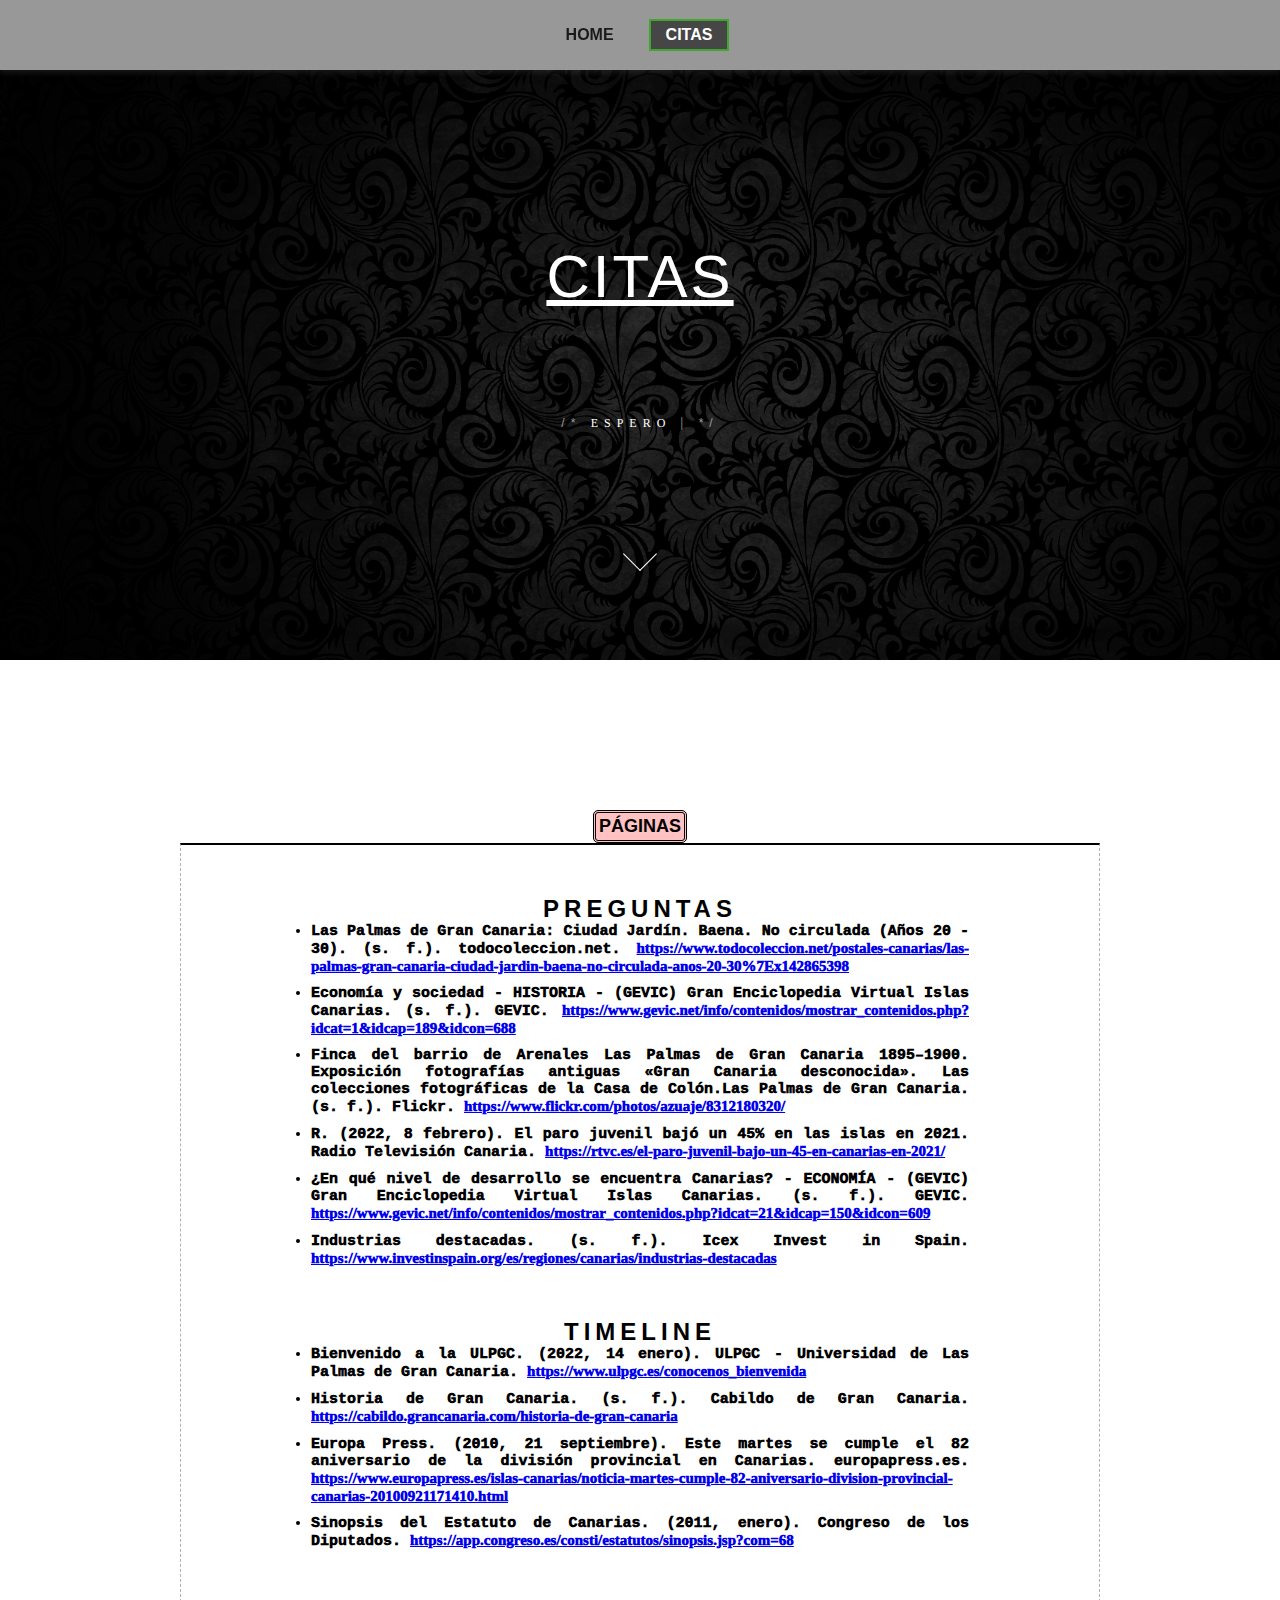
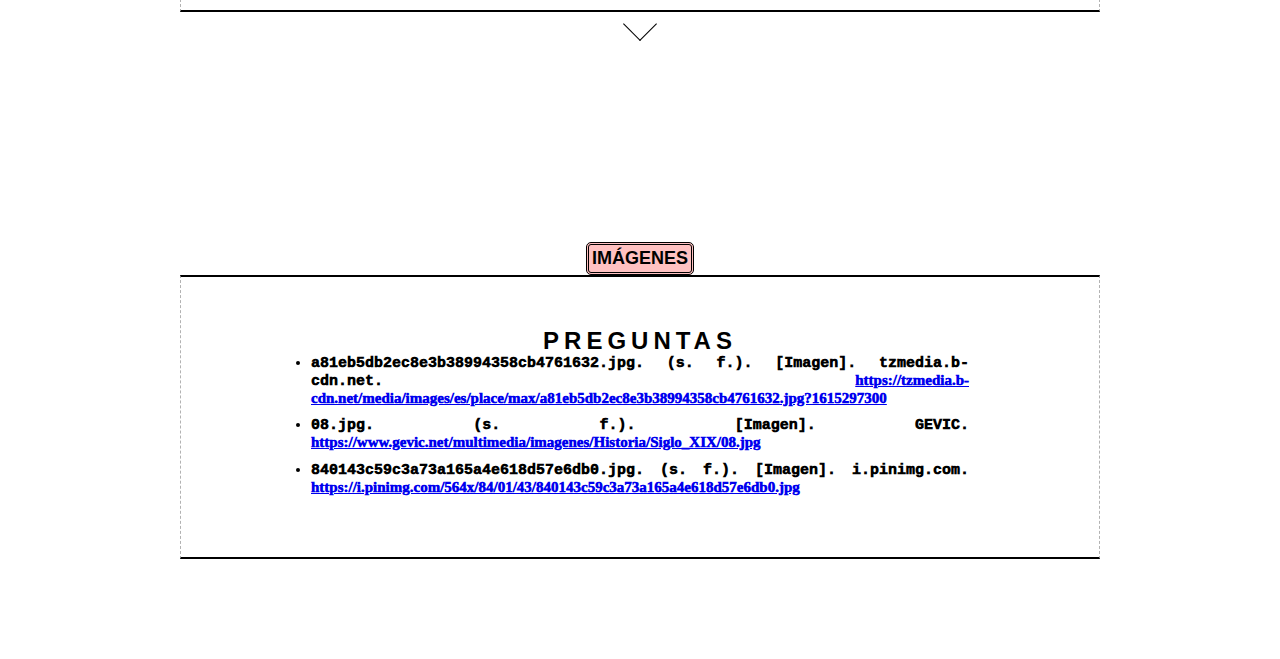
==== citas.html @ e0d7dbc1 "first commit" ====
<html lang="en">
<head>
  <meta charset="UTF-8">
  <meta http-equiv="X-UA-Compatible" content="IE=edge">
  <meta name="viewport" content="width=device-width, initial-scale=1.0">
  <title>Citas</title>
  <link rel="stylesheet" href="./general.css">
  <link rel="stylesheet" href="./animations/animations.css">
</head>

<body id="Home">
  <header>
    <!-- NAV -->
    <nav>
      <!-- MENU -->
      <ul class="menu">
        <li class="menu-item"><a href="./index.html">HOME</a></li>
        <li class="menu-item is-active" style="pointer-events: none;"><a href="citas.html">CITAS</a></li>
      </ul>
      <!-- MENU (UNTIL HERE) -->
    </nav>
  </header>
  <main>
    <section class="banner_4">
      <!-- HEADER (TYPEWRITER+TEXT) -->
      <section class="header container fullscreen" id="citas"></section>
        <div class="content-resizer" style="top: 221.5px; z-index: 1; margin-top: 50px;">
          <!-- NOT PART OF TYPEWRITER -->
          <u class="main-title" style="position: relative; bottom: 100px; font-size: 60px;">
            CITAS
          </u>
          <!-- TYPEWRITER TYPORA + TYPEWRITER_2 -->
          <div class="slogon">/*
            <a class="output" id="output">
              <span class="txt-type" data-words='["ESPERO QUE EL PROYECTO HAYA SIDO DE SU AGRADO &#128513;"]' style="color: white;"></span>
            </a>
            <span class="typed-cursor" style="font-size: 15px;">|</span>
            */
          </div>
          <!-- TYPEWRITER (END) -->
          <!-- SCROLL-DOWN_1 -->
          <section id="section_1" class="demo">
            <a href="#section_citas_2"><span></span></a>
          </section>
          <!-- SCROLL-DOWN_1 (END) -->
        </div>
      </section>
    </section>
  </main>

  <section class="citas_body">
    <section id="section_citas_2" style="margin-top: 100px;">
      <main>
        <h2 class="box_1">PÁGINAS</h2>
        <section class="banner_5">
          <div id="preguntas" class="preguntas" style="margin-right: 100px; margin-left: 100px;">
            <h2>PREGUNTAS</h2>
            <div id="preguntas_2">
              <ul>
                <li>Las Palmas de Gran Canaria: Ciudad Jardín. Baena. No circulada (Años 20 - 30). (s. f.). todocoleccion.net. 
                  <span>
                    <a href="https://www.todocoleccion.net/postales-canarias/las-palmas-gran-canaria-ciudad-jardin-baena-no-circulada-anos-20-30%7Ex142865398">
                      https://www.todocoleccion.net/postales-canarias/las-palmas-gran-canaria-ciudad-jardin-baena-no-circulada-anos-20-30%7Ex142865398
                    </a>
                  </span>
                </li>
              </ul>
              <ul>
                <li>Economía y sociedad - HISTORIA - (GEVIC) Gran Enciclopedia Virtual Islas Canarias. (s. f.). GEVIC. 
                  <span>
                    <a href="https://www.gevic.net/info/contenidos/mostrar_contenidos.php?idcat=1&idcap=189&idcon=688">
                      https://www.gevic.net/info/contenidos/mostrar_contenidos.php?idcat=1&idcap=189&idcon=688
                    </a>
                  </span>
                </li>
              </ul>
              <ul>
                <li>Finca del barrio de Arenales Las Palmas de Gran Canaria 1895–1900. Exposición fotografías antiguas «Gran Canaria desconocida». Las colecciones fotográficas de la Casa de Colón.Las Palmas de Gran Canaria. (s. f.). Flickr. 
                  <span>
                    <a href="https://www.flickr.com/photos/azuaje/8312180320/">
                      https://www.flickr.com/photos/azuaje/8312180320/
                    </a>
                  </span>
                </li>
              </ul>
              <ul>
                <li>R. (2022, 8 febrero). El paro juvenil bajó un 45% en las islas en 2021. Radio Televisión Canaria. 
                  <span>
                    <a href="https://rtvc.es/el-paro-juvenil-bajo-un-45-en-canarias-en-2021/">
                      https://rtvc.es/el-paro-juvenil-bajo-un-45-en-canarias-en-2021/
                    </a>
                  </span>
                </li>
              </ul>
              <ul>
                <li>¿En qué nivel de desarrollo se encuentra Canarias? - ECONOMÍA - (GEVIC) Gran Enciclopedia Virtual Islas Canarias. (s. f.). GEVIC. 
                  <span>
                    <a href="https://www.gevic.net/info/contenidos/mostrar_contenidos.php?idcat=21&idcap=150&idcon=609">
                      https://www.gevic.net/info/contenidos/mostrar_contenidos.php?idcat=21&idcap=150&idcon=609
                    </a>
                  </span>
                </li>
              </ul>
              <ul>
                <li>Industrias destacadas. (s. f.). Icex Invest in Spain. 
                  <span>
                    <a href="https://www.investinspain.org/es/regiones/canarias/industrias-destacadas">
                      https://www.investinspain.org/es/regiones/canarias/industrias-destacadas
                    </a>
                  </span>
                </li>
              </ul>
            </div>
            <h2>TIMELINE</h2>
            <div id="preguntas_2">
              <ul>
                <li>Bienvenido a la ULPGC. (2022, 14 enero). ULPGC - Universidad de Las Palmas de Gran Canaria. 
                  <span>
                    <a href="https://www.ulpgc.es/conocenos_bienvenida">
                      https://www.ulpgc.es/conocenos_bienvenida
                    </a>
                  </span>
                </li>
              </ul>
              <ul>
                <li>Historia de Gran Canaria. (s. f.). Cabildo de Gran Canaria. 
                  <span>
                    <a href="https://cabildo.grancanaria.com/historia-de-gran-canaria">
                      https://cabildo.grancanaria.com/historia-de-gran-canaria
                    </a>
                  </span>
                </li>
              </ul>
              <ul>
                <li>Europa Press. (2010, 21 septiembre). Este martes se cumple el 82 aniversario de la división provincial en Canarias. europapress.es. 
                  <span>
                    <a href="https://www.europapress.es/islas-canarias/noticia-martes-cumple-82-aniversario-division-provincial-canarias-20100921171410.html">
                      https://www.europapress.es/islas-canarias/noticia-martes-cumple-82-aniversario-division-provincial-canarias-20100921171410.html
                    </a>
                  </span>
                </li>
              </ul>
              <ul>
                <li>Sinopsis del Estatuto de Canarias. (2011, enero). Congreso de los Diputados. 
                  <span>
                    <a href="https://app.congreso.es/consti/estatutos/sinopsis.jsp?com=68">
                      https://app.congreso.es/consti/estatutos/sinopsis.jsp?com=68
                    </a>
                  </span>
                </li>
              </ul>
            </div>
          </div>
        </section>
      </main>
      <!-- SCROLL-DOWN_citas_2 -->
      <section id="anchor_2" class="demo_2">
        <a href="#section_citas_3"><span></span></a>
      </section>
    </section>


    <section id="section_citas_3" style="margin-top: 100px;">
      <main>
        <h2 class="box_1">IMÁGENES</h2>
        <section class="banner_5">
          <div id="preguntas" class="preguntas" style="margin-right: 100px; margin-left: 100px;">
            <h2>PREGUNTAS</h2>
            <div id="preguntas_2">
              <ul>
                  <li>a81eb5db2ec8e3b38994358cb4761632.jpg. (s. f.). [Imagen]. tzmedia.b-cdn.net. 
                    <span>
                      <a href="https://tzmedia.b-cdn.net/media/images/es/place/max/a81eb5db2ec8e3b38994358cb4761632.jpg?1615297300">
                        https://tzmedia.b-cdn.net/media/images/es/place/max/a81eb5db2ec8e3b38994358cb4761632.jpg?1615297300
                      </a>
                    </span>
                  </li>
                </ul>
                <ul>
                  <li>08.jpg. (s. f.). [Imagen]. GEVIC. 
                    <span>
                      <a href="https://www.gevic.net/multimedia/imagenes/Historia/Siglo_XIX/08.jpg">
                        https://www.gevic.net/multimedia/imagenes/Historia/Siglo_XIX/08.jpg
                      </a>
                    </span>
                  </li>
              </ul>
              <ul>
                <li>840143c59c3a73a165a4e618d57e6db0.jpg. (s. f.). [Imagen]. i.pinimg.com. 
                  <span>
                    <a href="https://i.pinimg.com/564x/84/01/43/840143c59c3a73a165a4e618d57e6db0.jpg">
                      https://i.pinimg.com/564x/84/01/43/840143c59c3a73a165a4e618d57e6db0.jpg
                    </a>
                  </span>
                </li>
              </ul>
            </div>
          </div>
        </section>
      </main>
    </section>
  </section>

  <!-- partial (SCROLL-DOWN-EFFECT) -->
  <script src="./scripts/jquery.min.js"></script>
  <!-- partial (SCROLL-DOWN-EFFECT) -->
  <script src="./scripts/CSSPlugin.min.js"></script>
  <script src="./scripts/EasePack.min.js"></script>
  <script src="./scripts/TweenLite.min.js"></script>
  <script src="./scripts/TimelineLite.min.js"></script>
  <!-- + ANCHORS_1 -->
  <script src="./scripts/bootstrap.min.js"></script>
  <!-- ANTIMATIONS -->
  <script src="./animations/animations.js"></script>
</body>
</html>
---- general.css ----
/* GENERAL EDIT */
* {
    margin: 0;
    padding: 0;
    box-sizing: border-box;
    /* font-family: monospace; h2+type */
    /* font-family: courier; */ /*sub*/
    font-family: "calibri";
    text-align: center;
}



/* BODY EDIT */
body {
    background-color: white;
    z-index: 0;
}



/* TEXTS EDIT */
/* MAIN-TITLE EDIT */
main .main-title {
    color: white;
    text-align: center;
    text-transform: uppercase;
    font-size: 60px;
    font-weight: 100;
    letter-spacing: 3px;
    font-family: "Montserrat", sans-serif;
    position: relative; bottom: 100px;
}
main .main-title span{
    text-transform: uppercase;
    letter-spacing: 7px;
    font-size: 25px;
    line-height: 1;
}

/* UNDERLINE TEXTS */
.underline {
    text-decoration: underline;
}

h2 {
    margin-top: 50px; 
    font-family: sans-serif;
}

.reflexion {
    font-family: cursive;
}

.banner_3 h2, .banner_5 h2 {
    letter-spacing: 5px;
}



/* header EDIT */
header {
    padding: 15px /*142px*/;
    position: sticky;
    top: 0;
    z-index: 99;
    background-color: rgb(255, 255, 255);
    opacity: 0.9;
    box-shadow: 0px 3px 6px rgba(255, 255, 255, 0.1);
    /* HOVER */
    transition: 0.8s
}
/* +HOVER */
header:hover {
    background: rgba(112, 112, 112, 0.8);
}



/* nav EDIT */
nav {
    display: flex;
    justify-content: space-between;
    align-items: center;
    max-height: 40px;
}

/* NAV LIMIT */
html, body {
    width: 100%;
    height: 650px;
    text-align: center;
}



/* MENU EDIT */
nav .menu {
    list-style-type: none;
    display: flex;
    align-items: center;
    justify-content: flex-end;
    /* margin-right: 450px; */
    margin-left: auto;
    margin-right: auto;
    /* width: 8em */
}

/* MENU-ITEM EDIT */
nav .menu .menu-item a {
    display: block;
    padding: 5px 15px;
    color: var(--dark);
    font-weight: 600;
    text-decoration: none;
    border-top: 3px solid transparent;
    border-bottom: 3px solid transparent;
    transition: 0.2s;
    font-family: 'Franklin Gothic Medium', 'Arial Narrow', Arial, sans-serif;
}
nav .menu .menu-item.is-active a {
    color: white;
    background-color: rgba(49,49,49,255);
    border: 2px solid rgb(44, 156, 21);
}



/* HOVER-MENU-ITEMS*/
.menu-item{
    position: relative;
    margin: 10px;
    color: black;
}
.menu-item::before{
    content: '';
    position: absolute;
    bottom: 0;
    right: 0;
    width: 0;
    height: 2px;
    background-color: rgb(44, 156, 21);
    transition: width 1s cubic-bezier(0.25, 1, 0.5, 1);
}
@media (hover: hover) and (pointer: fine) {
    .menu-item:hover::before{
    left: 0;
    right: auto;
    width: 100%;
    }
}



/* BANNER */
main .banner {
    background-image: url("./img/image.png");
    position: relative;
    min-height: 580px;
    display: flex;
    align-items: center;
    justify-content: center;
    /* PARALLAX */
    background-attachment: fixed;
    /* RESIZE */
    background-size: cover; 
}
main .banner:after {
    content: '';
    position: absolute;
    top: 0;
    left: 0;
    width: 100%;
    height: 100%;
    z-index: 0;
    background-color: rgba(0, 0, 0, 0.3);
}
main .banner .banner-inner {
    position: relative;
    z-index: 1;
}
main .banner h1 {
    color: rgb(255, 255, 255);
    font-size: 72px;
    text-align: center;
}
main .banner h3 {
    color: var(--light);
    font-size: 42px;
    text-align: center;
}

/* BANNER_2 */
main .banner_2 {
    position: relative;
    min-height: 50px;
    display: flex, inline-block;
    align-items: center;
    justify-content: center;
    /* PARALLAX */
    background-attachment: fixed;
    /* RESIZE */
    background-size: cover;
    /* MARGIN */
    margin-top: 20px;
    margin-left: 0;
    margin-right: 0;
    /* TEXTURED-BACKGROUND_1 */
    /* background-image: 
        linear-gradient(45deg, transparent 20%, black 25%, transparent 25%), 
        linear-gradient(-45deg, transparent 20%, black 25%, transparent 25%), 
        linear-gradient(-45deg, transparent 75%, black 80%, transparent 0),
        radial-gradient(gray 2px, transparent 0);
    background-size: 20px 20px, 20px 20px; */
    /* TEXTURED-BACKGROUND_2 */
    background-image: 
        radial-gradient(ellipse at top, #000000 0%, transparent 100%);
    /* TEXTURED-BACKGROUND (END) */
    border: 5px solid rgb(0, 0, 0);
    box-shadow: 1px 2px 30px rgba(0, 0, 0, 1);
}
/* BANNER_3 */
main .banner_3 {
    position: relative;
    min-height: 50px;
    display: flex, inline-block;
    align-items: center;
    justify-content: center;
    /* PARALLAX */
    background-attachment: fixed;
    /* RESIZE */
    background-size: cover;
    /* MARGIN */
    margin-top: 0;
    margin-left: 180px;
    margin-right: 180px;
    /* BOX-BORDER */
    border: 2px solid rgba(0, 0, 0);
    border-right: 1px dashed rgba(0, 0, 0, .3);
    border-left: 1px dashed rgba(0, 0, 0, .3);
    padding-bottom: 50px;
    padding-right: 30px;
    padding-left: 30px;
}
/* BANNER_4 */
main .banner_4 {
    background-image: url("./img/StZak.jpeg");
    position: relative;
    min-height: 590px;
    display: flex;
    align-items: center;
    justify-content: center;
    /* PARALLAX */
    background-attachment: fixed;
    /* RESIZE */
    background-size: cover;
}
main .banner_4:after {
    content: '';
    position: absolute;
    top: 0;
    left: 0;
    width: 100%;
    height: 100%;
    z-index: 0;
    background-color: rgba(0, 0, 0, 0.3);
}
main .banner_4 .banner-inner {
    position: relative;
    z-index: 1;
}
main .banner_4 h1 {
    color: rgb(255, 255, 255);
    font-size: 72px;
    text-align: center;
}
main .banner_4 h3 {
    color: var(--light);
    font-size: 42px;
    text-align: center;
}

/* BANNER_5 */
main .banner_5 {
    position: relative;
    min-height: 50px;
    display: flex, inline-block;
    align-items: center;
    justify-content: center;
    /* PARALLAX */
    background-attachment: fixed;
    /* RESIZE */
    background-size: cover;
    /* MARGIN */
    margin-top: 0;
    margin-left: 180px;
    margin-right: 180px;
    /* BOX-BORDER */
    border: 2px solid rgba(0, 0, 0);
    border-right: 1px dashed rgba(0, 0, 0, .3);
    border-left: 1px dashed rgba(0, 0, 0, .3);
    padding-bottom: 50px;
    padding-right: 30px;
    padding-left: 30px;
}


/* PAGE-CONTENT EDIT */
main .page-content {
    padding-left: 142px;
    padding-right: 142px;
    padding-top: 50px;
}
main .page-content h2 {
    color: var(--dark);
    font-size: 36px;
    margin-bottom: 30px;
}
main .page-content p {
    font-size: 18px;
    line-height: 1.4;
}



/* SCROLLBAR */
::-webkit-scrollbar {
    width: 6px;
}
::-webkit-scrollbar-track {
    background-color: white;
    border-radius: 100px;
}
::-webkit-scrollbar-thumb {
    background-image: linear-gradient(180deg, rgb(0, 0, 0) 0%, rgb(255, 255, 255) 50%,rgb(0, 0, 0) 100%);
    box-shadow: inset 2px 2px 5px 0 rgba(#fff, 0.5);
    border-radius: 100px;
}
::-webkit-scrollbar:horizontal{
    height: 6px;
}
::-webkit-scrollbar-thumb:horizontal{
    background-image: linear-gradient(270deg, red 0%, black 50%,red 100%);
    box-shadow: inset 2px 2px 5px 0 rgba(#fff, 0.5);
    border-radius: 100px;
}

.margin{
    margin-top: 100px;
}



/* BOX_1 */
.box_1{
    border: 3px double rgb(0, 0, 0);
    border-radius: 5px;
    background-color: rgb(255, 255, 255);
    display: inline-block;
    color: rgb(0, 0, 0);
    z-index: 99;
    padding: 3px;
    font-size: 18px;
}



/* STICKY-POSITION */
.box_1 {
    position: -webkit-sticky; /* Safari */
    position: sticky;
    top: 10;
}



/* UNDERLINE_1_(QUOTE_1) */
.quote_1 {
    z-index: 0;
    border: 2px solid rgba(0, 0, 0);
    padding-bottom: 20px;
    padding-right: 90px;
    padding-left: 90px;
    margin-top: 40px;
    margin-right: 150px;
    margin-left: 150px;
    background-color: #000000;
    background-image: url("https://www.transparenttextures.com/patterns/brick-wall-dark.png");
}

.underline_1 {
    font-family: 'Brittany Signature', sans-serif;
    /* COLOR */
    color: rgb(0, 0, 0);
    border-bottom: 2px solid currentColor;
    display: inline-block;
    line-height: 0.85;
    /* POSITION */
    position: fixed;
    bottom: 0;
    right: 0;
    margin: 10px;
    /* SHADOW */
    text-shadow: 0px 0px 4px #000000;
    filter: dropshadow(color=#000000, offx=0, offy=0);
    /* SHADOW_2 */
    text-shadow: 
        0.5px 0 0 rgb(255, 255, 255), 
        -0.5px 0 0 rgb(255, 255, 255), 
        0 1px 0 rgb(255, 255, 255), 
        0 -1px 0 rgb(255, 255, 255), 
        0.5px 0.5px rgb(255, 255, 255), 
        -0.5px -0.5px 0 rgb(255, 255, 255), 
        0.5px -0.5px 0 rgb(255, 255, 255), 
        -0.5px 0.5px 0 rgb(255, 255, 255);
}

.quote_autor {
    color: white; 
    font-weight: 100px;
}



/* UNSELECTABLE */
.underline_1, .box_1, .quote_1 {
    -webkit-user-select: none; /* Safari */        
    -moz-user-select: none; /* Firefox */
    -ms-user-select: none; /* IE10+/Edge */
    user-select: none; /* Standard */
}



/* MULTICOLOR_1 */
:root {
    --color-1: #442288;
    --color-2: #6ca2ea;
    --color-3: #b5d33d;
    --color-4: #fed23f;
    --color-5: #eb7d5b;
    --angle: 0deg;
}
/* body {
display: flex;
justify-content: center;
align-items: center;
background: #000;
} */
.multicolor_1 {
    color: rgb(255, 255, 255);
    text-align: center;
    font-family: Roboto,"Helvetica Neue",Arial,sans-serif;
    font-size: 2.5vw;
    font-weight: 900;
    line-height: 6vw;
    text-transform: uppercase;
    word-spacing: 1vw;
    background: linear-gradient(
        var(--angle),
        var(--color-1) 19%,
        transparent 19%,
        transparent 20%,
        var(--color-2) 20%,
        var(--color-2) 39%,
        transparent 39%,
        transparent 40%,
        var(--color-3) 40%,
        var(--color-3) 59%,
        transparent 59%,
        transparent 60%,
        var(--color-4) 60%,
        var(--color-4) 79%,
        transparent 79%,
        transparent 80%,
        var(--color-5) 80%
    );
    background-clip: text;
    -webkit-background-clip: text;
    color: transparent; 
    animation: 20s rotate linear infinite;
    margin-left: 20px;
    margin-right: 20px;
}
@keyframes rotate {
    to {
        --angle: 360deg;
    }
}
@property --angle {
    syntax: "<angle>";
    initial-value: 0deg;
    inherits: false;
}



#preguntas_2 li {
    text-align: justify;
    font-family: courier;
    margin-bottom: 10px;
    font-size: 15px;
    font-weight: 1000;
}



h3 {
    text-decoration: underline;
}



/* IMAGE-GALLERY_1 */
.image-gallery_1 {
    width: 100%;
    max-width: 950px;
    margin: 0 auto;
    padding: 50px 20px;
    display: grid;
    grid-template-columns: repeat(auto-fit, minmax(250px, 1fr));
    grid-auto-rows: 250px;
    grid-auto-flow: dense;
    grid-gap: 20px;
}

.image-gallery_1 .image-box img {
    pointer-events: none;
}

.image-gallery_1 .image-box {
    position: relative;
    background-color: #d7d7d8;
    overflow: hidden;
    border-radius: 5px;
}

.image-gallery_1 .image-box:nth-child(3n + 1) {
    grid-column: span 2;
    grid-row: span 1;
}

.image-gallery_1 .image-box img {
    width: 100%;
    height: 100%;
    object-fit: cover;
    transition: all 0.5s ease;
}

.image-gallery_1 .image-box:hover img {
    transform: scale(1.1);
}

.image-gallery_1 .image-box .overlay {
    position: absolute;
    top: 0;
    right: 0;
    bottom: 100%;
    left: 0;
    background-color: #fafafaf2;
    display: flex;
    align-items: center;
    justify-content: center;
    opacity: 0;
    transition: all 1.0s ease;
    z-index: 1;
    border-radius: 5px;
}

.image-gallery_1 .image-box:hover .overlay {
    top: 20px;
    right: 20px;
    bottom: 20px;
    left: 20px;
    opacity: 0.7;
}

.image-gallery_1 .image-box .details {
    text-align: center;
}

.image-gallery_1 .image-box .details .title {
    margin-bottom: 8px;
    font-size: 24px;
    font-weight: 600;
    position: relative;
    top: -5px;
    opacity: 0;
    visibility: hidden;
    transition: all 0.3s ease;
}

.image-gallery_1 .image-box .details .category {
    font-size: 18px;
    font-weight: 400;
    /* POSITION BEFORE */
    position: relative;
    bottom: -55px;
    opacity: 0;
    visibility: hidden;
    transition: all 0.3s ease;
}

.image-gallery_1 .image-box:hover .details .title {
    pointer-events: none;
    top: 0px;
    opacity: 1;
    visibility: visible;
    transition: all 0.3s 0.2s ease;
}

.image-gallery_1 .image-box:hover .details .category {
    bottom: 0;
    opacity: 1;
    visibility: visible;
    transition: all 0.3s 0.2s ease;
}

.image-gallery_1 .image-box .details .title a,
.image-gallery_1 .image-box .details .category a {
    color: #222222;
    text-decoration: none;
}

.category_0 {
    font-size: 18px;
    font-weight: 400;
    position: relative;
    bottom: -5px;
    opacity: 0;
    visibility: hidden;
    transition: all 0.3s ease;
    bottom: 0;
    opacity: 1;
    visibility: visible;
    transition: all 0.3s 0.2s ease;
}

.category_0 p {
    color: #222222;
    text-decoration: none;
}

/* Let's make it responsive */
@media (max-width: 768px) {
    .image-gallery_1 {
    grid-template-columns: repeat(auto-fit, minmax(250px, 1fr));
    grid-auto-rows: 250px;
    }

    .image-gallery_1 .image-box:nth-child(7n + 1) {
    grid-column: unset;
    grid-row: unset;
    }
}



/* TYPEWRITER_3 */
.start {
    color: #222;
    text-decoration: none;
    transition: border-color 1s, background-color 2s, color 0.5s;
    font-weight: bold;
    font-size: 20px;
    border: solid black 2px;
    border-radius: 3px;
    margin-top: 180px;
    padding: 5px;
    background-color: transparent;
    display: inline-block;
    z-index: 99;
}

/* .start-HOVER */
.start:hover {
    background-color: rgb(0, 0, 0);
    border-color: rgb(255, 255, 255);
    color: rgb(255, 255, 255);
}

.wrap {
  width: 500px;
  margin: 30px auto;
  text-align: center;
}

.test {
  margin-top: 10px;
  text-align: left;
  font: 16px/20px 'Cutive Mono', serif;
}



.citas_body {
    padding-bottom: 100px;
}
---- animations/animations.css ----
/* BOX_2 */
* {
    box-sizing: border-box;
}
.change_color {
  display: block;
  height: 20%;
  -webkit-animation: hue-rotate 10s linear infinite;
          animation: hue-rotate 10s linear infinite;
}
.button {
  -webkit-font-smoothing: antialiased;
  background-color: #222;
  border: none;
  color: #fff;
  display: inline-block;
  font-family: "Montserrat", sans-serif;
  font-size: 14px;
  font-weight: 100;
  text-decoration: none;
  -webkit-user-select: none;
    -moz-user-select: none;
    -ms-user-select: none;
        user-select: none;
  letter-spacing: 1px;
  color: white;
  padding: 20px 40px;
  text-transform: uppercase;
  transition: all 0.1s ease-out;
}
.button:hover {
  background-color: #90feb5;
  color: #fff;
}
.button:active {
  transform: scale(0.95);
}
.button--bubble {
  position: relative;
  z-index: 2;
  color: white;
  background: none;
}
.button--bubble:hover {
  background: none;
}
.button--bubble:hover + .button--bubble__effect-container .circle {
  background: #44fd82;
}
.button--bubble:hover + .button--bubble__effect-container .button {
  background: #44fd82;
}
.button--bubble:active + .button--bubble__effect-container {
  transform: scale(0.95);
}
.button--bubble__container {
  position: relative;
  display: inline-block;
}
.button--bubble__container .effect-button {
  position: absolute;
  width: 50%;
  height: 25%;
  top: 50%;
  left: 25%;
  z-index: 1;
  transform: translateY(-50%);
  background: #222;
  transition: background 0.1s ease-out;
}
.button--bubble__effect-container {
  position: absolute;
  display: block;
  width: 200%;
  height: 400%;
  top: -150%;
  left: -50%;
  filter: url("#goo");
  transition: all 0.1s ease-out;
  pointer-events: none;
}
.button--bubble__effect-container .circle {
  position: absolute;
  width: 25px;
  height: 25px;
  border-radius: 15px;
  background: #222;
  transition: background 0.1s ease-out;
}
.button--bubble__effect-container .circle.top-left {
  top: 40%;
  left: 27%;
}
.button--bubble__effect-container .circle.bottom-right {
  bottom: 40%;
  right: 27%;
}
.goo {
  position: absolute;
  visibility: hidden;
  width: 1px;
  height: 1px;
}
.button--bubble__container {
  top: 10%;
}
@keyframes hue-rotate {
  from {
    -moz-filter: hue-rotate(0);
    -ms-filter: hue-rotate(0);
    filter: hue-rotate(0);
  }
  to {
    -moz-filter: hue-rotate(360deg);
    -ms-filter: hue-rotate(360deg);
    filter: hue-rotate(360deg);
  }
}



/* CHANGE OF COLOR (FROM "button-bubble-effect") */
.menu {
  display: block;
  height: 100%;
  -webkit-animation: hue-rotate 10s linear infinite;
          animation: hue-rotate 10s linear infinite;
}
.box_1 {
  background-color: rgb(255, 193, 193);
  -webkit-animation: hue-rotate 20s linear infinite;
          animation: hue-rotate 20s linear infinite;
}
@-webkit-keyframes hue-rotate {
  from {
    -moz-filter: hue-rotate(0);
    -ms-filter: hue-rotate(0);
    filter: hue-rotate(0);
  }
  to {
    -moz-filter: hue-rotate(360deg);
    -ms-filter: hue-rotate(360deg);
    filter: hue-rotate(360deg);
  }
}



/* TYPEWRITER TYPORA */
.typed-cursor {
  opacity: 1;
  -webkit-animation: blink .7s infinite;
  -moz-animation: blink .7s infinite;
  animation: blink .7s infinite;
}
.typed-cursor {opacity:1;-webkit-animation:blink .7s infinite;-moz-animation:blink .7s infinite;animation:blink .7s infinite}
@font-face {
  font-family:'pt serif';
  font-style:normal;
  font-weight:400;
  src:local('PT Serif'),local('PTSerif-Regular'),url(pt-serif.woff2) format('woff2')
}
.typed-cursor {
  opacity:1;
  -webkit-animation:blink .7s infinite;
  -moz-animation:blink .7s infinite;
  animation:blink .7s infinite
}
@keyframes blink {
  0% {opacity:1}
  50%{opacity:0}
  100%{opacity:1}
}
@-webkit-keyframes blink {
  0%{opacity:1}
  50%{opacity:0}
  100%{opacity:1}
}
@-moz-keyframes blink {
  0%{opacity:1}
  50%{opacity:0}
  100%{opacity:1}
}
.header .content-resizer {
  padding-top:70px
}
.content-resizer {
  position:absolute;
  width:100%;
  top:200px;
  min-height:200px
}
.slogon {
  font-family:raleway,century gothic,texgyreadventor,sans-serif;
  font-size:12px;font-weight:500;line-height:22px;
  letter-spacing:6px;
  text-transform:uppercase;
  color:#999;
  text-align:center;
}
.slogon strong {
  color:#555;
  font-weight:bolder
}
.slogon a {
  cursor:test
}
.scroll-down-div {
  position:absolute;
  bottom:0;
  width:100%;
  color:#4d4d4d;
  cursor:pointer;
  height:32px;
  font-size:18px
}



/* SCROLL-DOWN_2 */
.demo a {
  position: absolute;
  bottom: 20px;
  left: 50%;
  z-index: 2;
  display: inline-block;
  color: #fff;
  /* font : normal 400 20px/1 'Josefin Sans', sans-serif; */
  letter-spacing: .1em;
  text-decoration: none;
  transition: opacity .3s;
}
.demo a:hover {
  opacity: .5;
}
#section_1 a {
  padding-top: 70px;
}
#section_1 a span {
  position: inherit;
  top: 0;
  left: 50%;
  width: 24px;
  height: 24px;
  margin-top: 90px;
  margin-left: -12px;
  border-left: 1px solid #fff;
  border-bottom: 1px solid #fff;
  -webkit-transform: rotate(-45deg);
  transform: rotate(-45deg);
  -webkit-animation: sdb05 1.5s infinite;
  animation: sdb05 2.5s infinite;
  box-sizing: border-box;
}
@-webkit-keyframes sdb05 {
  0% {
    -webkit-transform: rotate(-45deg) translate(0, 0);
    opacity: 0;
  }
  50% {
    opacity: 1;
  }
  100% {
    -webkit-transform: rotate(-45deg) translate(-20px, 20px);
    opacity: 0;
  }
}
@keyframes sdb05 {
  0% {
    transform: rotate(-45deg) translate(0, 0);
    opacity: 0;
  }
  50% {
    opacity: 1;
  }
  100% {
    transform: rotate(-45deg) translate(-20px, 20px);
    opacity: 0;
  }
}

/* SCROLL-DOWN_2.2 */
.demo_2 {
  margin-bottom: 180px;
}
.demo_2 a {
  position: absolute;
  left: 50%;
  z-index: 2;
  display: inline-block;
  color: rgb(0, 0, 0);
  /* font : normal 400 20px/1 'Josefin Sans', sans-serif; */
  letter-spacing: .1em;
  text-decoration: none;
  transition: opacity .3s;
}
.demo_2 a:hover {
  opacity: .5;
}
#anchor_2 a {
  padding-top: 0px;
}
#anchor_2 a span {
  position: inherit;
  top: 0;
  left: 50%;
  width: 24px;
  height: 24px;
  margin-left: -12px;
  border-left: 1px solid rgb(0, 0, 0);
  border-bottom: 1px solid rgb(0, 0, 0);
  -webkit-transform: rotate(-45deg);
  transform: rotate(-45deg);
  -webkit-animation: sdb05 1.5s infinite;
  animation: sdb05 2.5s infinite;
  box-sizing: border-box;
}



/* CHANGE_COLOR_2 */
/* @keyframes change_color_2 {  
  0% {background-color: transparent;
    color: transparent;}
  100% {background-color: rgb(0, 0, 0, .4);
    color: white;}
}
.BOX_1 {
  background-color: rgb(0, 0, 0, .4);
  color: white;
  animation-name: change_color_1;
  animation-duration: unset;
} */



/* FONT-FAMILY: "Brittany Signature" */
@font-face {
  font-family: 'Brittany Signature';
  font-style: normal;
  font-weight: 400;
  src: local('Brittany Signature'), url('https://fonts.cdnfonts.com/s/39082/BrittanySignature-LjyZ.woff') format('woff');
}



/* BOX_3 */
.raise:hover,
.raise:focus {
  box-shadow: 0 0.5em 0.5em -0.4em var(--hover);
  transform: translateY(-0.25em);
}

.raise {
  --color: #ffa260;
  --hover: #af2525;
}

button {
  color: var(--color);
  transition: 0.25s;
}
button:hover, button:focus {
  border-color: var(--hover);
  color: #af2525;
}

button {
  background: none;
  border: 2px solid;
  font: inherit;
  line-height: 1;
  margin: 0.5em;
  padding: 1em 2em;
  cursor: pointer;
}



/* button_3 */
.button_3 {
  border: 2px solid rgba(0, 0, 0, 0.6);
  padding: 20px 32px;
  font-family: sans-serif;
  color: rgba(0, 0, 0, 0.8);
  transition: border-color 0.2s, background-color 0.5s, color 1s;
  text-decoration: none;
  font-weight: bold;
}
.button_3:hover {
  background-color: rgb(0, 0, 0);
  border-color: transparent;
  color: rgb(255, 255, 255);
}
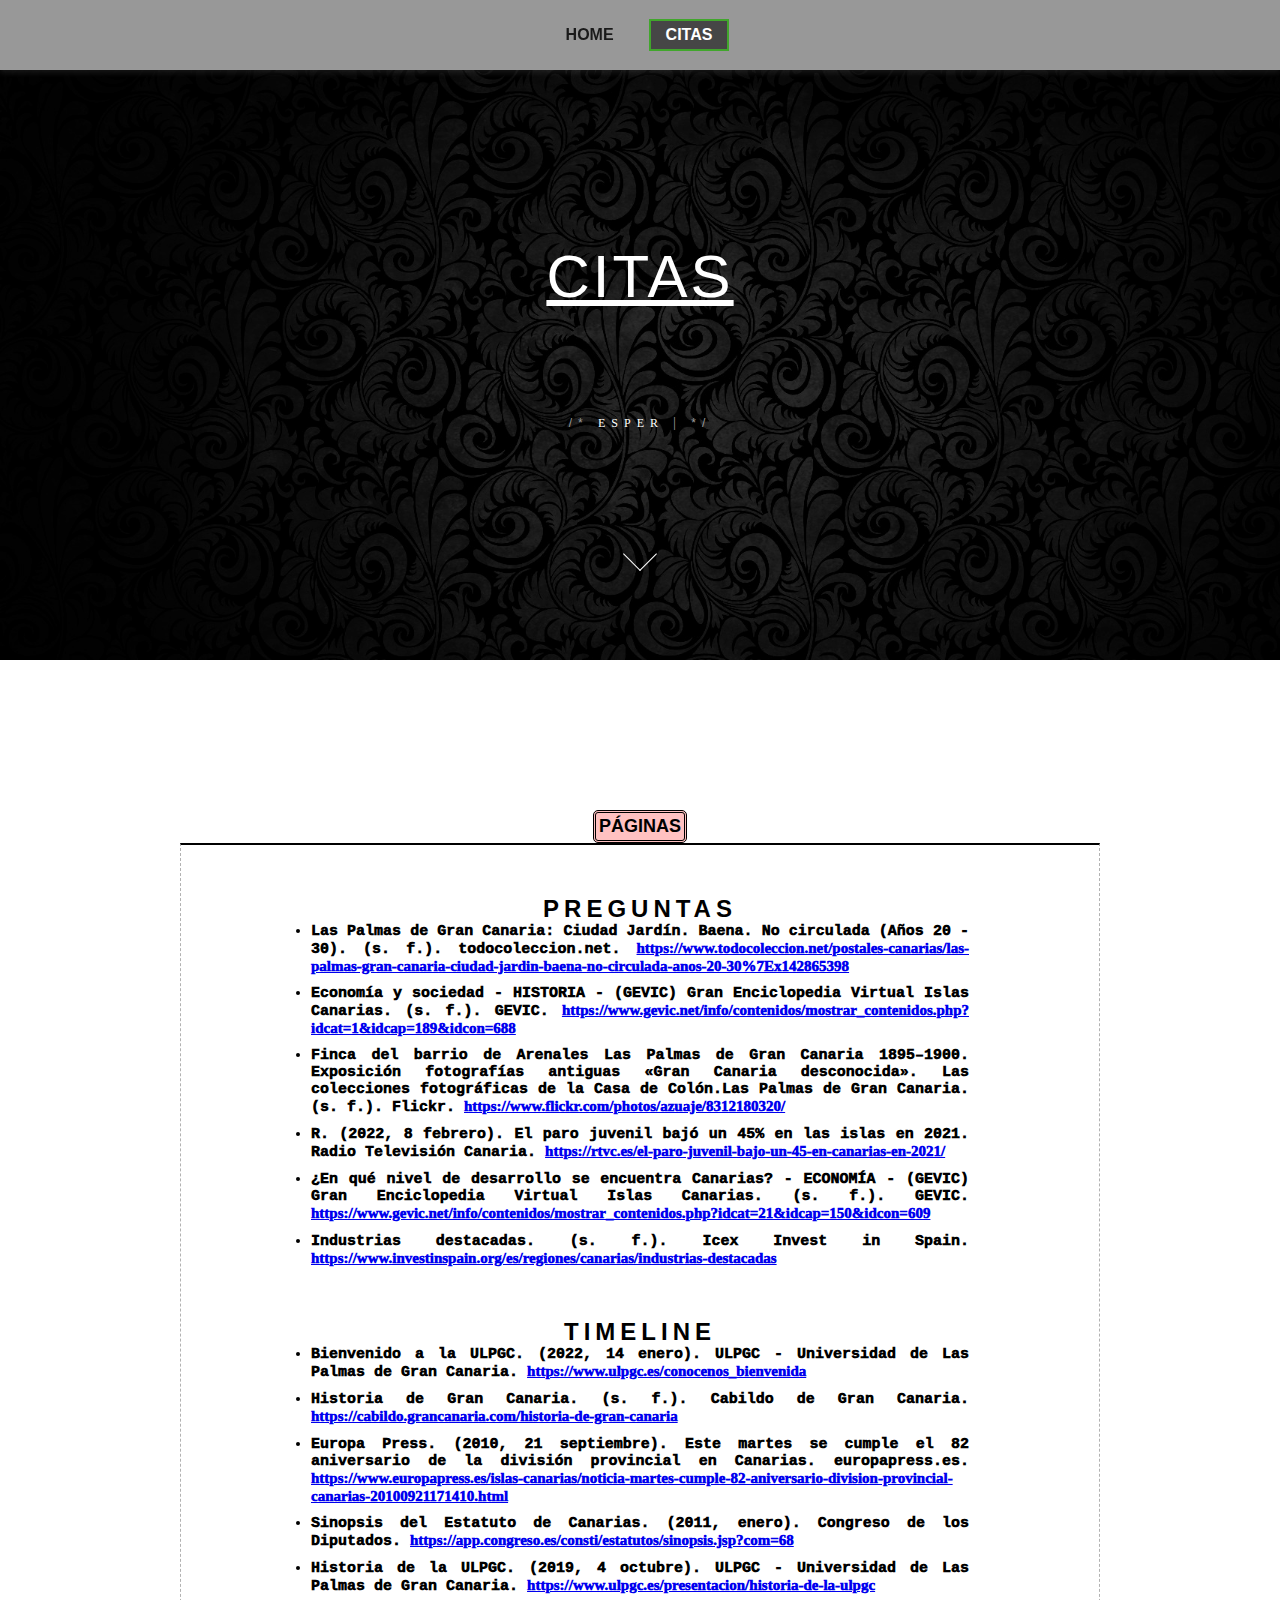
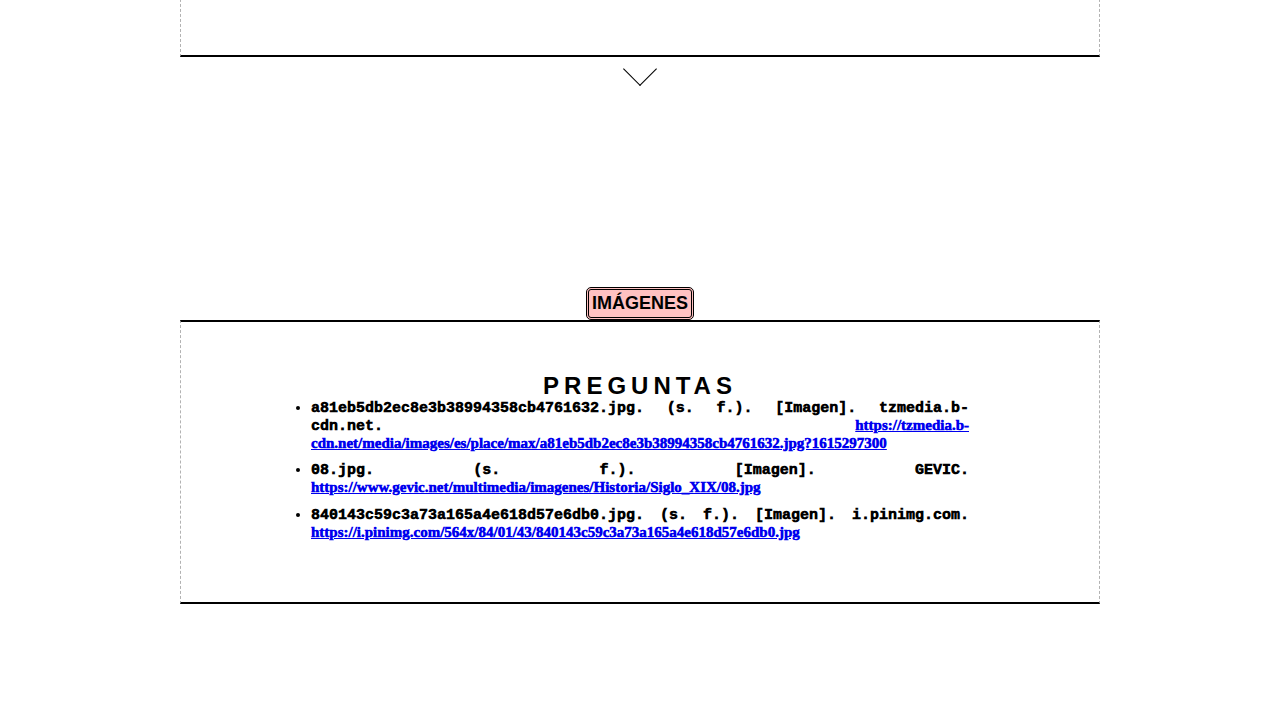
==== commit 05b755c2: "commit 4" ====
--- a/citas.html
+++ b/citas.html
@@ -1,216 +1,225 @@
-<html lang="en">
-<head>
-  <meta charset="UTF-8">
-  <meta http-equiv="X-UA-Compatible" content="IE=edge">
-  <meta name="viewport" content="width=device-width, initial-scale=1.0">
-  <title>Citas</title>
-  <link rel="stylesheet" href="./general.css">
-  <link rel="stylesheet" href="./animations/animations.css">
-</head>
-
-<body id="Home">
-  <header>
-    <!-- NAV -->
-    <nav>
-      <!-- MENU -->
-      <ul class="menu">
-        <li class="menu-item"><a href="./index.html">HOME</a></li>
-        <li class="menu-item is-active" style="pointer-events: none;"><a href="citas.html">CITAS</a></li>
-      </ul>
-      <!-- MENU (UNTIL HERE) -->
-    </nav>
-  </header>
-  <main>
-    <section class="banner_4">
-      <!-- HEADER (TYPEWRITER+TEXT) -->
-      <section class="header container fullscreen" id="citas"></section>
-        <div class="content-resizer" style="top: 221.5px; z-index: 1; margin-top: 50px;">
-          <!-- NOT PART OF TYPEWRITER -->
-          <u class="main-title" style="position: relative; bottom: 100px; font-size: 60px;">
-            CITAS
-          </u>
-          <!-- TYPEWRITER TYPORA + TYPEWRITER_2 -->
-          <div class="slogon">/*
-            <a class="output" id="output">
-              <span class="txt-type" data-words='["ESPERO QUE EL PROYECTO HAYA SIDO DE SU AGRADO &#128513;"]' style="color: white;"></span>
-            </a>
-            <span class="typed-cursor" style="font-size: 15px;">|</span>
-            */
-          </div>
-          <!-- TYPEWRITER (END) -->
-          <!-- SCROLL-DOWN_1 -->
-          <section id="section_1" class="demo">
-            <a href="#section_citas_2"><span></span></a>
-          </section>
-          <!-- SCROLL-DOWN_1 (END) -->
-        </div>
-      </section>
-    </section>
-  </main>
-
-  <section class="citas_body">
-    <section id="section_citas_2" style="margin-top: 100px;">
-      <main>
-        <h2 class="box_1">PÁGINAS</h2>
-        <section class="banner_5">
-          <div id="preguntas" class="preguntas" style="margin-right: 100px; margin-left: 100px;">
-            <h2>PREGUNTAS</h2>
-            <div id="preguntas_2">
-              <ul>
-                <li>Las Palmas de Gran Canaria: Ciudad Jardín. Baena. No circulada (Años 20 - 30). (s. f.). todocoleccion.net. 
-                  <span>
-                    <a href="https://www.todocoleccion.net/postales-canarias/las-palmas-gran-canaria-ciudad-jardin-baena-no-circulada-anos-20-30%7Ex142865398">
-                      https://www.todocoleccion.net/postales-canarias/las-palmas-gran-canaria-ciudad-jardin-baena-no-circulada-anos-20-30%7Ex142865398
-                    </a>
-                  </span>
-                </li>
-              </ul>
-              <ul>
-                <li>Economía y sociedad - HISTORIA - (GEVIC) Gran Enciclopedia Virtual Islas Canarias. (s. f.). GEVIC. 
-                  <span>
-                    <a href="https://www.gevic.net/info/contenidos/mostrar_contenidos.php?idcat=1&idcap=189&idcon=688">
-                      https://www.gevic.net/info/contenidos/mostrar_contenidos.php?idcat=1&idcap=189&idcon=688
-                    </a>
-                  </span>
-                </li>
-              </ul>
-              <ul>
-                <li>Finca del barrio de Arenales Las Palmas de Gran Canaria 1895–1900. Exposición fotografías antiguas «Gran Canaria desconocida». Las colecciones fotográficas de la Casa de Colón.Las Palmas de Gran Canaria. (s. f.). Flickr. 
-                  <span>
-                    <a href="https://www.flickr.com/photos/azuaje/8312180320/">
-                      https://www.flickr.com/photos/azuaje/8312180320/
-                    </a>
-                  </span>
-                </li>
-              </ul>
-              <ul>
-                <li>R. (2022, 8 febrero). El paro juvenil bajó un 45% en las islas en 2021. Radio Televisión Canaria. 
-                  <span>
-                    <a href="https://rtvc.es/el-paro-juvenil-bajo-un-45-en-canarias-en-2021/">
-                      https://rtvc.es/el-paro-juvenil-bajo-un-45-en-canarias-en-2021/
-                    </a>
-                  </span>
-                </li>
-              </ul>
-              <ul>
-                <li>¿En qué nivel de desarrollo se encuentra Canarias? - ECONOMÍA - (GEVIC) Gran Enciclopedia Virtual Islas Canarias. (s. f.). GEVIC. 
-                  <span>
-                    <a href="https://www.gevic.net/info/contenidos/mostrar_contenidos.php?idcat=21&idcap=150&idcon=609">
-                      https://www.gevic.net/info/contenidos/mostrar_contenidos.php?idcat=21&idcap=150&idcon=609
-                    </a>
-                  </span>
-                </li>
-              </ul>
-              <ul>
-                <li>Industrias destacadas. (s. f.). Icex Invest in Spain. 
-                  <span>
-                    <a href="https://www.investinspain.org/es/regiones/canarias/industrias-destacadas">
-                      https://www.investinspain.org/es/regiones/canarias/industrias-destacadas
-                    </a>
-                  </span>
-                </li>
-              </ul>
-            </div>
-            <h2>TIMELINE</h2>
-            <div id="preguntas_2">
-              <ul>
-                <li>Bienvenido a la ULPGC. (2022, 14 enero). ULPGC - Universidad de Las Palmas de Gran Canaria. 
-                  <span>
-                    <a href="https://www.ulpgc.es/conocenos_bienvenida">
-                      https://www.ulpgc.es/conocenos_bienvenida
-                    </a>
-                  </span>
-                </li>
-              </ul>
-              <ul>
-                <li>Historia de Gran Canaria. (s. f.). Cabildo de Gran Canaria. 
-                  <span>
-                    <a href="https://cabildo.grancanaria.com/historia-de-gran-canaria">
-                      https://cabildo.grancanaria.com/historia-de-gran-canaria
-                    </a>
-                  </span>
-                </li>
-              </ul>
-              <ul>
-                <li>Europa Press. (2010, 21 septiembre). Este martes se cumple el 82 aniversario de la división provincial en Canarias. europapress.es. 
-                  <span>
-                    <a href="https://www.europapress.es/islas-canarias/noticia-martes-cumple-82-aniversario-division-provincial-canarias-20100921171410.html">
-                      https://www.europapress.es/islas-canarias/noticia-martes-cumple-82-aniversario-division-provincial-canarias-20100921171410.html
-                    </a>
-                  </span>
-                </li>
-              </ul>
-              <ul>
-                <li>Sinopsis del Estatuto de Canarias. (2011, enero). Congreso de los Diputados. 
-                  <span>
-                    <a href="https://app.congreso.es/consti/estatutos/sinopsis.jsp?com=68">
-                      https://app.congreso.es/consti/estatutos/sinopsis.jsp?com=68
-                    </a>
-                  </span>
-                </li>
-              </ul>
-            </div>
-          </div>
-        </section>
-      </main>
-      <!-- SCROLL-DOWN_citas_2 -->
-      <section id="anchor_2" class="demo_2">
-        <a href="#section_citas_3"><span></span></a>
-      </section>
-    </section>
-
-
-    <section id="section_citas_3" style="margin-top: 100px;">
-      <main>
-        <h2 class="box_1">IMÁGENES</h2>
-        <section class="banner_5">
-          <div id="preguntas" class="preguntas" style="margin-right: 100px; margin-left: 100px;">
-            <h2>PREGUNTAS</h2>
-            <div id="preguntas_2">
-              <ul>
-                  <li>a81eb5db2ec8e3b38994358cb4761632.jpg. (s. f.). [Imagen]. tzmedia.b-cdn.net. 
-                    <span>
-                      <a href="https://tzmedia.b-cdn.net/media/images/es/place/max/a81eb5db2ec8e3b38994358cb4761632.jpg?1615297300">
-                        https://tzmedia.b-cdn.net/media/images/es/place/max/a81eb5db2ec8e3b38994358cb4761632.jpg?1615297300
-                      </a>
-                    </span>
-                  </li>
-                </ul>
-                <ul>
-                  <li>08.jpg. (s. f.). [Imagen]. GEVIC. 
-                    <span>
-                      <a href="https://www.gevic.net/multimedia/imagenes/Historia/Siglo_XIX/08.jpg">
-                        https://www.gevic.net/multimedia/imagenes/Historia/Siglo_XIX/08.jpg
-                      </a>
-                    </span>
-                  </li>
-              </ul>
-              <ul>
-                <li>840143c59c3a73a165a4e618d57e6db0.jpg. (s. f.). [Imagen]. i.pinimg.com. 
-                  <span>
-                    <a href="https://i.pinimg.com/564x/84/01/43/840143c59c3a73a165a4e618d57e6db0.jpg">
-                      https://i.pinimg.com/564x/84/01/43/840143c59c3a73a165a4e618d57e6db0.jpg
-                    </a>
-                  </span>
-                </li>
-              </ul>
-            </div>
-          </div>
-        </section>
-      </main>
-    </section>
-  </section>
-
-  <!-- partial (SCROLL-DOWN-EFFECT) -->
-  <script src="./scripts/jquery.min.js"></script>
-  <!-- partial (SCROLL-DOWN-EFFECT) -->
-  <script src="./scripts/CSSPlugin.min.js"></script>
-  <script src="./scripts/EasePack.min.js"></script>
-  <script src="./scripts/TweenLite.min.js"></script>
-  <script src="./scripts/TimelineLite.min.js"></script>
-  <!-- + ANCHORS_1 -->
-  <script src="./scripts/bootstrap.min.js"></script>
-  <!-- ANTIMATIONS -->
-  <script src="./animations/animations.js"></script>
-</body>
+<html lang="en">
+<head>
+  <meta charset="UTF-8">
+  <meta http-equiv="X-UA-Compatible" content="IE=edge">
+  <meta name="viewport" content="width=device-width, initial-scale=1.0">
+  <title>Citas</title>
+  <link rel="stylesheet" href="./general.css">
+  <link rel="stylesheet" href="./animations/animations.css">
+</head>
+
+<body id="Home">
+  <header>
+    <!-- NAV -->
+    <nav>
+      <!-- MENU -->
+      <ul class="menu">
+        <li class="menu-item"><a href="./index.html">HOME</a></li>
+        <li class="menu-item is-active" style="pointer-events: none;"><a href="citas.html">CITAS</a></li>
+      </ul>
+      <!-- MENU (UNTIL HERE) -->
+    </nav>
+  </header>
+  <main>
+    <section class="banner_4">
+      <!-- HEADER (TYPEWRITER+TEXT) -->
+      <section class="header container fullscreen" id="citas"></section>
+        <div class="content-resizer" style="top: 221.5px; z-index: 1; margin-top: 50px;">
+          <!-- NOT PART OF TYPEWRITER -->
+          <u class="main-title" style="position: relative; bottom: 100px; font-size: 60px;">
+            CITAS
+          </u>
+          <!-- TYPEWRITER TYPORA + TYPEWRITER_2 -->
+          <div class="slogon">/*
+            <a class="output" id="output">
+              <span class="txt-type" data-words='["ESPERO QUE EL PROYECTO HAYA SIDO DE SU AGRADO &#128513;"]' style="color: white;"></span>
+            </a>
+            <span class="typed-cursor" style="font-size: 15px;">|</span>
+            */
+          </div>
+          <!-- TYPEWRITER (END) -->
+          <!-- SCROLL-DOWN_1 -->
+          <section id="section_1" class="demo">
+            <a href="#section_citas_2"><span></span></a>
+          </section>
+          <!-- SCROLL-DOWN_1 (END) -->
+        </div>
+      </section>
+    </section>
+  </main>
+
+  <section class="citas_body">
+    <section id="section_citas_2" style="margin-top: 100px;">
+      <main>
+        <h2 class="box_1">PÁGINAS</h2>
+        <section class="banner_5">
+          <div id="preguntas" class="preguntas" style="margin-right: 100px; margin-left: 100px;">
+            <h2>PREGUNTAS</h2>
+            <div id="preguntas_2">
+              <ul>
+                <li>Las Palmas de Gran Canaria: Ciudad Jardín. Baena. No circulada (Años 20 - 30). (s. f.). todocoleccion.net. 
+                  <span>
+                    <a href="https://www.todocoleccion.net/postales-canarias/las-palmas-gran-canaria-ciudad-jardin-baena-no-circulada-anos-20-30%7Ex142865398">
+                      https://www.todocoleccion.net/postales-canarias/las-palmas-gran-canaria-ciudad-jardin-baena-no-circulada-anos-20-30%7Ex142865398
+                    </a>
+                  </span>
+                </li>
+              </ul>
+              <ul>
+                <li>Economía y sociedad - HISTORIA - (GEVIC) Gran Enciclopedia Virtual Islas Canarias. (s. f.). GEVIC. 
+                  <span>
+                    <a href="https://www.gevic.net/info/contenidos/mostrar_contenidos.php?idcat=1&idcap=189&idcon=688">
+                      https://www.gevic.net/info/contenidos/mostrar_contenidos.php?idcat=1&idcap=189&idcon=688
+                    </a>
+                  </span>
+                </li>
+              </ul>
+              <ul>
+                <li>Finca del barrio de Arenales Las Palmas de Gran Canaria 1895–1900. Exposición fotografías antiguas «Gran Canaria desconocida». Las colecciones fotográficas de la Casa de Colón.Las Palmas de Gran Canaria. (s. f.). Flickr. 
+                  <span>
+                    <a href="https://www.flickr.com/photos/azuaje/8312180320/">
+                      https://www.flickr.com/photos/azuaje/8312180320/
+                    </a>
+                  </span>
+                </li>
+              </ul>
+              <ul>
+                <li>R. (2022, 8 febrero). El paro juvenil bajó un 45% en las islas en 2021. Radio Televisión Canaria. 
+                  <span>
+                    <a href="https://rtvc.es/el-paro-juvenil-bajo-un-45-en-canarias-en-2021/">
+                      https://rtvc.es/el-paro-juvenil-bajo-un-45-en-canarias-en-2021/
+                    </a>
+                  </span>
+                </li>
+              </ul>
+              <ul>
+                <li>¿En qué nivel de desarrollo se encuentra Canarias? - ECONOMÍA - (GEVIC) Gran Enciclopedia Virtual Islas Canarias. (s. f.). GEVIC. 
+                  <span>
+                    <a href="https://www.gevic.net/info/contenidos/mostrar_contenidos.php?idcat=21&idcap=150&idcon=609">
+                      https://www.gevic.net/info/contenidos/mostrar_contenidos.php?idcat=21&idcap=150&idcon=609
+                    </a>
+                  </span>
+                </li>
+              </ul>
+              <ul>
+                <li>Industrias destacadas. (s. f.). Icex Invest in Spain. 
+                  <span>
+                    <a href="https://www.investinspain.org/es/regiones/canarias/industrias-destacadas">
+                      https://www.investinspain.org/es/regiones/canarias/industrias-destacadas
+                    </a>
+                  </span>
+                </li>
+              </ul>
+            </div>
+            <h2>TIMELINE</h2>
+            <div id="preguntas_2">
+              <ul>
+                <li>Bienvenido a la ULPGC. (2022, 14 enero). ULPGC - Universidad de Las Palmas de Gran Canaria. 
+                  <span>
+                    <a href="https://www.ulpgc.es/conocenos_bienvenida">
+                      https://www.ulpgc.es/conocenos_bienvenida
+                    </a>
+                  </span>
+                </li>
+              </ul>
+              <ul>
+                <li>Historia de Gran Canaria. (s. f.). Cabildo de Gran Canaria. 
+                  <span>
+                    <a href="https://cabildo.grancanaria.com/historia-de-gran-canaria">
+                      https://cabildo.grancanaria.com/historia-de-gran-canaria
+                    </a>
+                  </span>
+                </li>
+              </ul>
+              <ul>
+                <li>Europa Press. (2010, 21 septiembre). Este martes se cumple el 82 aniversario de la división provincial en Canarias. europapress.es. 
+                  <span>
+                    <a href="https://www.europapress.es/islas-canarias/noticia-martes-cumple-82-aniversario-division-provincial-canarias-20100921171410.html">
+                      https://www.europapress.es/islas-canarias/noticia-martes-cumple-82-aniversario-division-provincial-canarias-20100921171410.html
+                    </a>
+                  </span>
+                </li>
+              </ul>
+              <ul>
+                <li>Sinopsis del Estatuto de Canarias. (2011, enero). Congreso de los Diputados. 
+                  <span>
+                    <a href="https://app.congreso.es/consti/estatutos/sinopsis.jsp?com=68">
+                      https://app.congreso.es/consti/estatutos/sinopsis.jsp?com=68
+                    </a>
+                  </span>
+                </li>
+              </ul>
+              <ul>
+                <li>Historia de la ULPGC. (2019, 4 octubre). ULPGC - Universidad de Las Palmas de Gran Canaria. 
+                  <span>
+                    <a href="https://www.ulpgc.es/presentacion/historia-de-la-ulpgc">
+                      https://www.ulpgc.es/presentacion/historia-de-la-ulpgc
+                    </a>
+                  </span>
+                </li>
+              </ul>
+            </div>
+          </div>
+        </section>
+      </main>
+      <!-- SCROLL-DOWN_citas_2 -->
+      <section id="anchor_2" class="demo_2">
+        <a href="#section_citas_3"><span></span></a>
+      </section>
+    </section>
+
+
+    <section id="section_citas_3" style="margin-top: 100px;">
+      <main>
+        <h2 class="box_1">IMÁGENES</h2>
+        <section class="banner_5">
+          <div id="preguntas" class="preguntas" style="margin-right: 100px; margin-left: 100px;">
+            <h2>PREGUNTAS</h2>
+            <div id="preguntas_2">
+              <ul>
+                  <li>a81eb5db2ec8e3b38994358cb4761632.jpg. (s. f.). [Imagen]. tzmedia.b-cdn.net. 
+                    <span>
+                      <a href="https://tzmedia.b-cdn.net/media/images/es/place/max/a81eb5db2ec8e3b38994358cb4761632.jpg?1615297300">
+                        https://tzmedia.b-cdn.net/media/images/es/place/max/a81eb5db2ec8e3b38994358cb4761632.jpg?1615297300
+                      </a>
+                    </span>
+                  </li>
+                </ul>
+                <ul>
+                  <li>08.jpg. (s. f.). [Imagen]. GEVIC. 
+                    <span>
+                      <a href="https://www.gevic.net/multimedia/imagenes/Historia/Siglo_XIX/08.jpg">
+                        https://www.gevic.net/multimedia/imagenes/Historia/Siglo_XIX/08.jpg
+                      </a>
+                    </span>
+                  </li>
+              </ul>
+              <ul>
+                <li>840143c59c3a73a165a4e618d57e6db0.jpg. (s. f.). [Imagen]. i.pinimg.com. 
+                  <span>
+                    <a href="https://i.pinimg.com/564x/84/01/43/840143c59c3a73a165a4e618d57e6db0.jpg">
+                      https://i.pinimg.com/564x/84/01/43/840143c59c3a73a165a4e618d57e6db0.jpg
+                    </a>
+                  </span>
+                </li>
+              </ul>
+            </div>
+          </div>
+        </section>
+      </main>
+    </section>
+  </section>
+
+  <!-- partial (SCROLL-DOWN-EFFECT) -->
+  <script src="./scripts/jquery.min.js"></script>
+  <!-- partial (SCROLL-DOWN-EFFECT) -->
+  <script src="./scripts/CSSPlugin.min.js"></script>
+  <script src="./scripts/EasePack.min.js"></script>
+  <script src="./scripts/TweenLite.min.js"></script>
+  <script src="./scripts/TimelineLite.min.js"></script>
+  <!-- + ANCHORS_1 -->
+  <script src="./scripts/bootstrap.min.js"></script>
+  <!-- ANTIMATIONS -->
+  <script src="./animations/animations.js"></script>
+</body>
 </html>--- a/animations/animations.css
+++ b/animations/animations.css
@@ -1,394 +1,394 @@
-/* BOX_2 */
-* {
-    box-sizing: border-box;
-}
-.change_color {
-  display: block;
-  height: 20%;
-  -webkit-animation: hue-rotate 10s linear infinite;
-          animation: hue-rotate 10s linear infinite;
-}
-.button {
-  -webkit-font-smoothing: antialiased;
-  background-color: #222;
-  border: none;
-  color: #fff;
-  display: inline-block;
-  font-family: "Montserrat", sans-serif;
-  font-size: 14px;
-  font-weight: 100;
-  text-decoration: none;
-  -webkit-user-select: none;
-    -moz-user-select: none;
-    -ms-user-select: none;
-        user-select: none;
-  letter-spacing: 1px;
-  color: white;
-  padding: 20px 40px;
-  text-transform: uppercase;
-  transition: all 0.1s ease-out;
-}
-.button:hover {
-  background-color: #90feb5;
-  color: #fff;
-}
-.button:active {
-  transform: scale(0.95);
-}
-.button--bubble {
-  position: relative;
-  z-index: 2;
-  color: white;
-  background: none;
-}
-.button--bubble:hover {
-  background: none;
-}
-.button--bubble:hover + .button--bubble__effect-container .circle {
-  background: #44fd82;
-}
-.button--bubble:hover + .button--bubble__effect-container .button {
-  background: #44fd82;
-}
-.button--bubble:active + .button--bubble__effect-container {
-  transform: scale(0.95);
-}
-.button--bubble__container {
-  position: relative;
-  display: inline-block;
-}
-.button--bubble__container .effect-button {
-  position: absolute;
-  width: 50%;
-  height: 25%;
-  top: 50%;
-  left: 25%;
-  z-index: 1;
-  transform: translateY(-50%);
-  background: #222;
-  transition: background 0.1s ease-out;
-}
-.button--bubble__effect-container {
-  position: absolute;
-  display: block;
-  width: 200%;
-  height: 400%;
-  top: -150%;
-  left: -50%;
-  filter: url("#goo");
-  transition: all 0.1s ease-out;
-  pointer-events: none;
-}
-.button--bubble__effect-container .circle {
-  position: absolute;
-  width: 25px;
-  height: 25px;
-  border-radius: 15px;
-  background: #222;
-  transition: background 0.1s ease-out;
-}
-.button--bubble__effect-container .circle.top-left {
-  top: 40%;
-  left: 27%;
-}
-.button--bubble__effect-container .circle.bottom-right {
-  bottom: 40%;
-  right: 27%;
-}
-.goo {
-  position: absolute;
-  visibility: hidden;
-  width: 1px;
-  height: 1px;
-}
-.button--bubble__container {
-  top: 10%;
-}
-@keyframes hue-rotate {
-  from {
-    -moz-filter: hue-rotate(0);
-    -ms-filter: hue-rotate(0);
-    filter: hue-rotate(0);
-  }
-  to {
-    -moz-filter: hue-rotate(360deg);
-    -ms-filter: hue-rotate(360deg);
-    filter: hue-rotate(360deg);
-  }
-}
-
-
-
-/* CHANGE OF COLOR (FROM "button-bubble-effect") */
-.menu {
-  display: block;
-  height: 100%;
-  -webkit-animation: hue-rotate 10s linear infinite;
-          animation: hue-rotate 10s linear infinite;
-}
-.box_1 {
-  background-color: rgb(255, 193, 193);
-  -webkit-animation: hue-rotate 20s linear infinite;
-          animation: hue-rotate 20s linear infinite;
-}
-@-webkit-keyframes hue-rotate {
-  from {
-    -moz-filter: hue-rotate(0);
-    -ms-filter: hue-rotate(0);
-    filter: hue-rotate(0);
-  }
-  to {
-    -moz-filter: hue-rotate(360deg);
-    -ms-filter: hue-rotate(360deg);
-    filter: hue-rotate(360deg);
-  }
-}
-
-
-
-/* TYPEWRITER TYPORA */
-.typed-cursor {
-  opacity: 1;
-  -webkit-animation: blink .7s infinite;
-  -moz-animation: blink .7s infinite;
-  animation: blink .7s infinite;
-}
-.typed-cursor {opacity:1;-webkit-animation:blink .7s infinite;-moz-animation:blink .7s infinite;animation:blink .7s infinite}
-@font-face {
-  font-family:'pt serif';
-  font-style:normal;
-  font-weight:400;
-  src:local('PT Serif'),local('PTSerif-Regular'),url(pt-serif.woff2) format('woff2')
-}
-.typed-cursor {
-  opacity:1;
-  -webkit-animation:blink .7s infinite;
-  -moz-animation:blink .7s infinite;
-  animation:blink .7s infinite
-}
-@keyframes blink {
-  0% {opacity:1}
-  50%{opacity:0}
-  100%{opacity:1}
-}
-@-webkit-keyframes blink {
-  0%{opacity:1}
-  50%{opacity:0}
-  100%{opacity:1}
-}
-@-moz-keyframes blink {
-  0%{opacity:1}
-  50%{opacity:0}
-  100%{opacity:1}
-}
-.header .content-resizer {
-  padding-top:70px
-}
-.content-resizer {
-  position:absolute;
-  width:100%;
-  top:200px;
-  min-height:200px
-}
-.slogon {
-  font-family:raleway,century gothic,texgyreadventor,sans-serif;
-  font-size:12px;font-weight:500;line-height:22px;
-  letter-spacing:6px;
-  text-transform:uppercase;
-  color:#999;
-  text-align:center;
-}
-.slogon strong {
-  color:#555;
-  font-weight:bolder
-}
-.slogon a {
-  cursor:test
-}
-.scroll-down-div {
-  position:absolute;
-  bottom:0;
-  width:100%;
-  color:#4d4d4d;
-  cursor:pointer;
-  height:32px;
-  font-size:18px
-}
-
-
-
-/* SCROLL-DOWN_2 */
-.demo a {
-  position: absolute;
-  bottom: 20px;
-  left: 50%;
-  z-index: 2;
-  display: inline-block;
-  color: #fff;
-  /* font : normal 400 20px/1 'Josefin Sans', sans-serif; */
-  letter-spacing: .1em;
-  text-decoration: none;
-  transition: opacity .3s;
-}
-.demo a:hover {
-  opacity: .5;
-}
-#section_1 a {
-  padding-top: 70px;
-}
-#section_1 a span {
-  position: inherit;
-  top: 0;
-  left: 50%;
-  width: 24px;
-  height: 24px;
-  margin-top: 90px;
-  margin-left: -12px;
-  border-left: 1px solid #fff;
-  border-bottom: 1px solid #fff;
-  -webkit-transform: rotate(-45deg);
-  transform: rotate(-45deg);
-  -webkit-animation: sdb05 1.5s infinite;
-  animation: sdb05 2.5s infinite;
-  box-sizing: border-box;
-}
-@-webkit-keyframes sdb05 {
-  0% {
-    -webkit-transform: rotate(-45deg) translate(0, 0);
-    opacity: 0;
-  }
-  50% {
-    opacity: 1;
-  }
-  100% {
-    -webkit-transform: rotate(-45deg) translate(-20px, 20px);
-    opacity: 0;
-  }
-}
-@keyframes sdb05 {
-  0% {
-    transform: rotate(-45deg) translate(0, 0);
-    opacity: 0;
-  }
-  50% {
-    opacity: 1;
-  }
-  100% {
-    transform: rotate(-45deg) translate(-20px, 20px);
-    opacity: 0;
-  }
-}
-
-/* SCROLL-DOWN_2.2 */
-.demo_2 {
-  margin-bottom: 180px;
-}
-.demo_2 a {
-  position: absolute;
-  left: 50%;
-  z-index: 2;
-  display: inline-block;
-  color: rgb(0, 0, 0);
-  /* font : normal 400 20px/1 'Josefin Sans', sans-serif; */
-  letter-spacing: .1em;
-  text-decoration: none;
-  transition: opacity .3s;
-}
-.demo_2 a:hover {
-  opacity: .5;
-}
-#anchor_2 a {
-  padding-top: 0px;
-}
-#anchor_2 a span {
-  position: inherit;
-  top: 0;
-  left: 50%;
-  width: 24px;
-  height: 24px;
-  margin-left: -12px;
-  border-left: 1px solid rgb(0, 0, 0);
-  border-bottom: 1px solid rgb(0, 0, 0);
-  -webkit-transform: rotate(-45deg);
-  transform: rotate(-45deg);
-  -webkit-animation: sdb05 1.5s infinite;
-  animation: sdb05 2.5s infinite;
-  box-sizing: border-box;
-}
-
-
-
-/* CHANGE_COLOR_2 */
-/* @keyframes change_color_2 {  
-  0% {background-color: transparent;
-    color: transparent;}
-  100% {background-color: rgb(0, 0, 0, .4);
-    color: white;}
-}
-.BOX_1 {
-  background-color: rgb(0, 0, 0, .4);
-  color: white;
-  animation-name: change_color_1;
-  animation-duration: unset;
-} */
-
-
-
-/* FONT-FAMILY: "Brittany Signature" */
-@font-face {
-  font-family: 'Brittany Signature';
-  font-style: normal;
-  font-weight: 400;
-  src: local('Brittany Signature'), url('https://fonts.cdnfonts.com/s/39082/BrittanySignature-LjyZ.woff') format('woff');
-}
-
-
-
-/* BOX_3 */
-.raise:hover,
-.raise:focus {
-  box-shadow: 0 0.5em 0.5em -0.4em var(--hover);
-  transform: translateY(-0.25em);
-}
-
-.raise {
-  --color: #ffa260;
-  --hover: #af2525;
-}
-
-button {
-  color: var(--color);
-  transition: 0.25s;
-}
-button:hover, button:focus {
-  border-color: var(--hover);
-  color: #af2525;
-}
-
-button {
-  background: none;
-  border: 2px solid;
-  font: inherit;
-  line-height: 1;
-  margin: 0.5em;
-  padding: 1em 2em;
-  cursor: pointer;
-}
-
-
-
-/* button_3 */
-.button_3 {
-  border: 2px solid rgba(0, 0, 0, 0.6);
-  padding: 20px 32px;
-  font-family: sans-serif;
-  color: rgba(0, 0, 0, 0.8);
-  transition: border-color 0.2s, background-color 0.5s, color 1s;
-  text-decoration: none;
-  font-weight: bold;
-}
-.button_3:hover {
-  background-color: rgb(0, 0, 0);
-  border-color: transparent;
-  color: rgb(255, 255, 255);
+/* BOX_2 */
+* {
+    box-sizing: border-box;
+}
+.change_color {
+  display: block;
+  height: 20%;
+  -webkit-animation: hue-rotate 10s linear infinite;
+          animation: hue-rotate 10s linear infinite;
+}
+.button {
+  -webkit-font-smoothing: antialiased;
+  background-color: #222;
+  border: none;
+  color: #fff;
+  display: inline-block;
+  font-family: "Montserrat", sans-serif;
+  font-size: 14px;
+  font-weight: 100;
+  text-decoration: none;
+  -webkit-user-select: none;
+    -moz-user-select: none;
+    -ms-user-select: none;
+        user-select: none;
+  letter-spacing: 1px;
+  color: white;
+  padding: 20px 40px;
+  text-transform: uppercase;
+  transition: all 0.1s ease-out;
+}
+.button:hover {
+  background-color: #90feb5;
+  color: #fff;
+}
+.button:active {
+  transform: scale(0.95);
+}
+.button--bubble {
+  position: relative;
+  z-index: 2;
+  color: white;
+  background: none;
+}
+.button--bubble:hover {
+  background: none;
+}
+.button--bubble:hover + .button--bubble__effect-container .circle {
+  background: #44fd82;
+}
+.button--bubble:hover + .button--bubble__effect-container .button {
+  background: #44fd82;
+}
+.button--bubble:active + .button--bubble__effect-container {
+  transform: scale(0.95);
+}
+.button--bubble__container {
+  position: relative;
+  display: inline-block;
+}
+.button--bubble__container .effect-button {
+  position: absolute;
+  width: 50%;
+  height: 25%;
+  top: 50%;
+  left: 25%;
+  z-index: 1;
+  transform: translateY(-50%);
+  background: #222;
+  transition: background 0.1s ease-out;
+}
+.button--bubble__effect-container {
+  position: absolute;
+  display: block;
+  width: 200%;
+  height: 400%;
+  top: -150%;
+  left: -50%;
+  filter: url("#goo");
+  transition: all 0.1s ease-out;
+  pointer-events: none;
+}
+.button--bubble__effect-container .circle {
+  position: absolute;
+  width: 25px;
+  height: 25px;
+  border-radius: 15px;
+  background: #222;
+  transition: background 0.1s ease-out;
+}
+.button--bubble__effect-container .circle.top-left {
+  top: 40%;
+  left: 27%;
+}
+.button--bubble__effect-container .circle.bottom-right {
+  bottom: 40%;
+  right: 27%;
+}
+.goo {
+  position: absolute;
+  visibility: hidden;
+  width: 1px;
+  height: 1px;
+}
+.button--bubble__container {
+  top: 10%;
+}
+@keyframes hue-rotate {
+  from {
+    -moz-filter: hue-rotate(0);
+    -ms-filter: hue-rotate(0);
+    filter: hue-rotate(0);
+  }
+  to {
+    -moz-filter: hue-rotate(360deg);
+    -ms-filter: hue-rotate(360deg);
+    filter: hue-rotate(360deg);
+  }
+}
+
+
+
+/* CHANGE OF COLOR (FROM "button-bubble-effect") */
+.menu {
+  display: block;
+  height: 100%;
+  -webkit-animation: hue-rotate 10s linear infinite;
+          animation: hue-rotate 10s linear infinite;
+}
+.box_1 {
+  background-color: rgb(255, 193, 193);
+  -webkit-animation: hue-rotate 20s linear infinite;
+          animation: hue-rotate 20s linear infinite;
+}
+@-webkit-keyframes hue-rotate {
+  from {
+    -moz-filter: hue-rotate(0);
+    -ms-filter: hue-rotate(0);
+    filter: hue-rotate(0);
+  }
+  to {
+    -moz-filter: hue-rotate(360deg);
+    -ms-filter: hue-rotate(360deg);
+    filter: hue-rotate(360deg);
+  }
+}
+
+
+
+/* TYPEWRITER TYPORA */
+.typed-cursor {
+  opacity: 1;
+  -webkit-animation: blink .7s infinite;
+  -moz-animation: blink .7s infinite;
+  animation: blink .7s infinite;
+}
+.typed-cursor {opacity:1;-webkit-animation:blink .7s infinite;-moz-animation:blink .7s infinite;animation:blink .7s infinite}
+@font-face {
+  font-family:'pt serif';
+  font-style:normal;
+  font-weight:400;
+  src:local('PT Serif'),local('PTSerif-Regular'),url(pt-serif.woff2) format('woff2')
+}
+.typed-cursor {
+  opacity:1;
+  -webkit-animation:blink .7s infinite;
+  -moz-animation:blink .7s infinite;
+  animation:blink .7s infinite
+}
+@keyframes blink {
+  0% {opacity:1}
+  50%{opacity:0}
+  100%{opacity:1}
+}
+@-webkit-keyframes blink {
+  0%{opacity:1}
+  50%{opacity:0}
+  100%{opacity:1}
+}
+@-moz-keyframes blink {
+  0%{opacity:1}
+  50%{opacity:0}
+  100%{opacity:1}
+}
+.header .content-resizer {
+  padding-top:70px
+}
+.content-resizer {
+  position:absolute;
+  width:100%;
+  top:200px;
+  min-height:200px
+}
+.slogon {
+  font-family:raleway,century gothic,texgyreadventor,sans-serif;
+  font-size:12px;font-weight:500;line-height:22px;
+  letter-spacing:6px;
+  text-transform:uppercase;
+  color:#999;
+  text-align:center;
+}
+.slogon strong {
+  color:#555;
+  font-weight:bolder
+}
+.slogon a {
+  cursor:test
+}
+.scroll-down-div {
+  position:absolute;
+  bottom:0;
+  width:100%;
+  color:#4d4d4d;
+  cursor:pointer;
+  height:32px;
+  font-size:18px
+}
+
+
+
+/* SCROLL-DOWN_2 */
+.demo a {
+  position: absolute;
+  bottom: 20px;
+  left: 50%;
+  z-index: 2;
+  display: inline-block;
+  color: #fff;
+  /* font : normal 400 20px/1 'Josefin Sans', sans-serif; */
+  letter-spacing: .1em;
+  text-decoration: none;
+  transition: opacity .3s;
+}
+.demo a:hover {
+  opacity: .5;
+}
+#section_1 a {
+  padding-top: 70px;
+}
+#section_1 a span {
+  position: inherit;
+  top: 0;
+  left: 50%;
+  width: 24px;
+  height: 24px;
+  margin-top: 90px;
+  margin-left: -12px;
+  border-left: 1px solid #fff;
+  border-bottom: 1px solid #fff;
+  -webkit-transform: rotate(-45deg);
+  transform: rotate(-45deg);
+  -webkit-animation: sdb05 1.5s infinite;
+  animation: sdb05 2.5s infinite;
+  box-sizing: border-box;
+}
+@-webkit-keyframes sdb05 {
+  0% {
+    -webkit-transform: rotate(-45deg) translate(0, 0);
+    opacity: 0;
+  }
+  50% {
+    opacity: 1;
+  }
+  100% {
+    -webkit-transform: rotate(-45deg) translate(-20px, 20px);
+    opacity: 0;
+  }
+}
+@keyframes sdb05 {
+  0% {
+    transform: rotate(-45deg) translate(0, 0);
+    opacity: 0;
+  }
+  50% {
+    opacity: 1;
+  }
+  100% {
+    transform: rotate(-45deg) translate(-20px, 20px);
+    opacity: 0;
+  }
+}
+
+/* SCROLL-DOWN_2.2 */
+.demo_2 {
+  margin-bottom: 180px;
+}
+.demo_2 a {
+  position: absolute;
+  left: 50%;
+  z-index: 2;
+  display: inline-block;
+  color: rgb(0, 0, 0);
+  /* font : normal 400 20px/1 'Josefin Sans', sans-serif; */
+  letter-spacing: .1em;
+  text-decoration: none;
+  transition: opacity .3s;
+}
+.demo_2 a:hover {
+  opacity: .5;
+}
+#anchor_2 a {
+  padding-top: 0px;
+}
+#anchor_2 a span {
+  position: inherit;
+  top: 0;
+  left: 50%;
+  width: 24px;
+  height: 24px;
+  margin-left: -12px;
+  border-left: 1px solid rgb(0, 0, 0);
+  border-bottom: 1px solid rgb(0, 0, 0);
+  -webkit-transform: rotate(-45deg);
+  transform: rotate(-45deg);
+  -webkit-animation: sdb05 1.5s infinite;
+  animation: sdb05 2.5s infinite;
+  box-sizing: border-box;
+}
+
+
+
+/* CHANGE_COLOR_2 */
+/* @keyframes change_color_2 {  
+  0% {background-color: transparent;
+    color: transparent;}
+  100% {background-color: rgb(0, 0, 0, .4);
+    color: white;}
+}
+.BOX_1 {
+  background-color: rgb(0, 0, 0, .4);
+  color: white;
+  animation-name: change_color_1;
+  animation-duration: unset;
+} */
+
+
+
+/* FONT-FAMILY: "Brittany Signature" */
+@font-face {
+  font-family: 'Brittany Signature';
+  font-style: normal;
+  font-weight: 400;
+  src: local('Brittany Signature'), url('https://fonts.cdnfonts.com/s/39082/BrittanySignature-LjyZ.woff') format('woff');
+}
+
+
+
+/* BOX_3 */
+.raise:hover,
+.raise:focus {
+  box-shadow: 0 0.5em 0.5em -0.4em var(--hover);
+  transform: translateY(-0.25em);
+}
+
+.raise {
+  --color: #ffa260;
+  --hover: #af2525;
+}
+
+button {
+  color: var(--color);
+  transition: 0.25s;
+}
+button:hover, button:focus {
+  border-color: var(--hover);
+  color: #af2525;
+}
+
+button {
+  background: none;
+  border: 2px solid;
+  font: inherit;
+  line-height: 1;
+  margin: 0.5em;
+  padding: 1em 2em;
+  cursor: pointer;
+}
+
+
+
+/* button_3 */
+.button_3 {
+  border: 2px solid rgba(0, 0, 0, 0.6);
+  padding: 20px 32px;
+  font-family: sans-serif;
+  color: rgba(0, 0, 0, 0.8);
+  transition: border-color 0.2s, background-color 0.5s, color 1s;
+  text-decoration: none;
+  font-weight: bold;
+}
+.button_3:hover {
+  background-color: rgb(0, 0, 0);
+  border-color: transparent;
+  color: rgb(255, 255, 255);
 }